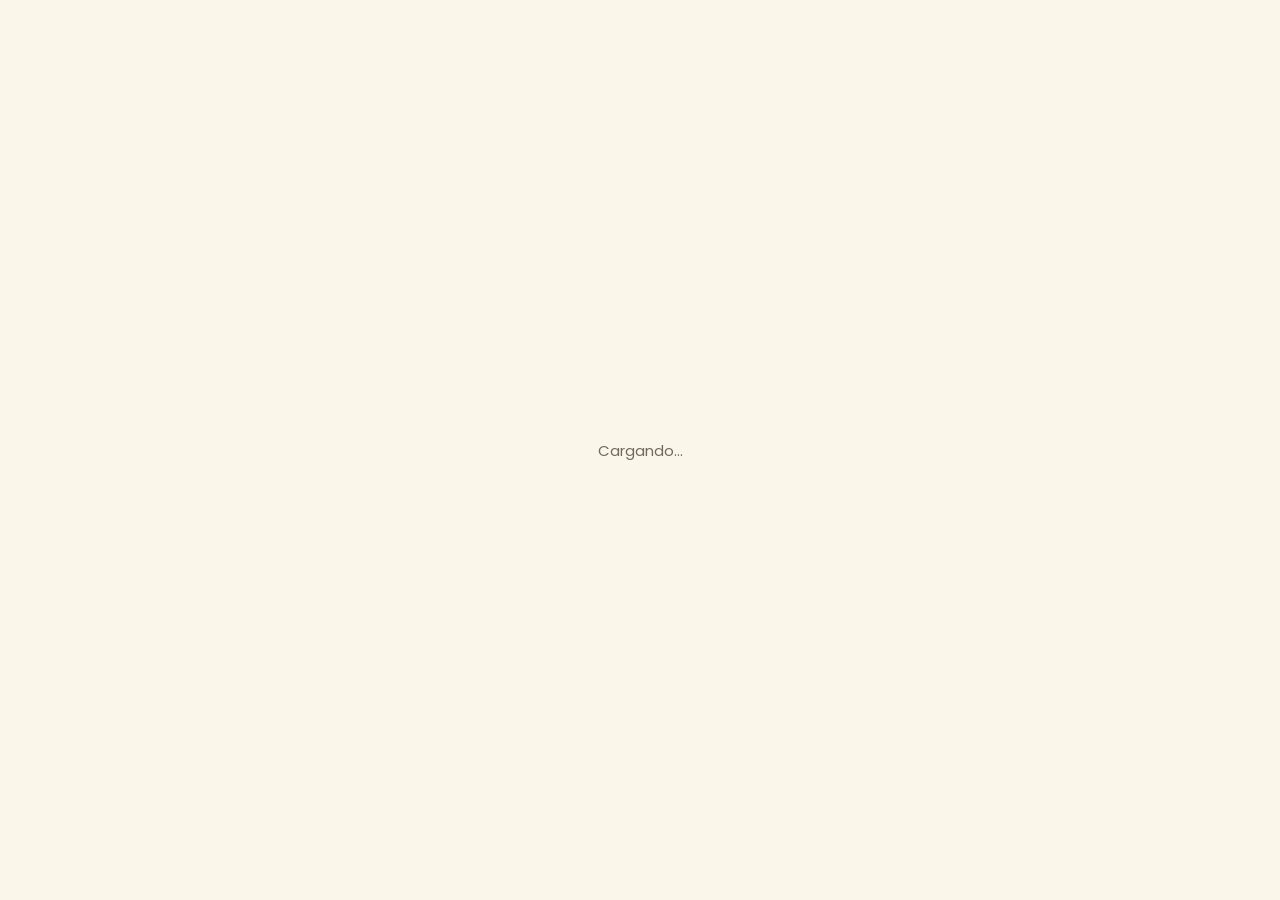
==== index.html @ d5898b23 "Cifra dev app: base v3.12 (staging por defecto) + dashboard rol Compras" ====
<!doctype html>
<html lang="es">
<head>
  <meta charset="utf-8" />
  <meta name="viewport" content="width=device-width, initial-scale=1, viewport-fit=cover" />
  <meta name="theme-color" content="#0e3a39" />
  <title>Cifra</title>
  <link rel="preconnect" href="https://fonts.googleapis.com" />
  <link rel="preconnect" href="https://fonts.gstatic.com" crossorigin />
  <link href="https://fonts.googleapis.com/css2?family=Grand+Hotel&family=Playfair+Display:wght@500;600;700&family=Poppins:wght@300;400;500;600&display=swap" rel="stylesheet" />
  <link rel="manifest" href="manifest.json" />
  <link rel="apple-touch-icon" href="icons/icon-192.png" />
  <meta name="apple-mobile-web-app-capable" content="yes" />
  <meta name="apple-mobile-web-app-status-bar-style" content="default" />
  <meta name="apple-mobile-web-app-title" content="Cifra" />
  <link rel="stylesheet" href="styles.css" />
</head>
<body>
  <div id="app">
    <div id="cargando" class="cargando">Cargando…</div>
  </div>
  <script type="module" src="js/app.js"></script>
</body>
</html>
---- styles.css ----
/* ── Gastos Cremina — estilos ─────────────────────────────── */
:root {
  /* Paleta oficial del Brandbook Cremina 2026 */
  --naranja: #0e3a39;        /* Midnight Green (color primario) */
  --naranja-osc: #092726;    /* verde más oscuro (estados :active) */
  --verde-claro: #16514f;
  --crema: #fff8e6;
  --crema-2: #ffeeb8;        /* Vainilla */
  --flame: #dd6031;          /* Flame (acento cálido) */
  --olive: #767522;          /* Olive */
  --blackbean: #491208;      /* Black Bean */
  --dorado: #dd6031;         /* acento = Flame (compat) */
  --terracota: #dd6031;      /* Flame */
  --tinta: #2e1e1f;          /* Licorice (texto) */
  --gris: #6f6a5c;
  --gris-claro: #efe9dd;
  --linea: #e7e0d2;
  --fondo: #fbf6ea;          /* crema muy suave de fondo */
  --blanco: #fff;
  --verde: #2f8f57;          /* semántico: bien */
  --rojo: #c0392b;           /* semántico: mal */
  --amarillo: #d9a441;       /* semántico: alerta */
  --sombra: 0 1px 3px rgba(14,58,57,.10), 0 1px 2px rgba(14,58,57,.05);
  --radio: 14px;
  --safe-b: env(safe-area-inset-bottom, 0px);
}

* { box-sizing: border-box; -webkit-tap-highlight-color: transparent; }
html, body { margin: 0; height: 100%; }
body {
  font-family: 'Poppins', -apple-system, BlinkMacSystemFont, "Segoe UI", Roboto, Helvetica, Arial, sans-serif;
  background: var(--fondo);
  color: var(--tinta);
  font-size: 16px;
  -webkit-font-smoothing: antialiased;
}
h1, h2, h3, .card h2 { font-family: 'Playfair Display', Georgia, serif; }
.marca-script { font-family: 'Grand Hotel', cursive; }

/* Marca del producto: "Cifra" */
.marca-cifra {
  font-family: 'Playfair Display', Georgia, serif;
  font-size: 46px; font-weight: 700; letter-spacing: -.02em; line-height: 1;
  color: var(--naranja);
}
.marca-cifra::after { content: "."; color: var(--flame); }
.wordmark-cifra {
  font-family: 'Playfair Display', Georgia, serif;
  font-size: 21px; font-weight: 700; letter-spacing: -.01em; color: var(--crema);
}
.wordmark-cifra::after { content: "."; color: var(--flame); }
#app { min-height: 100%; }

.cargando {
  position: fixed; inset: 0; display: grid; place-items: center;
  color: var(--gris); font-size: 15px;
}

/* ── Layout con barra inferior ─────────────────────────────── */
.shell { display: flex; flex-direction: column; min-height: 100vh; }
header.top {
  position: sticky; top: 0; z-index: 20;
  background: var(--naranja); border-bottom: 1px solid var(--verde-claro);
  display: flex; align-items: center; justify-content: space-between;
  padding: 10px 16px; gap: 8px;
  padding-top: max(10px, env(safe-area-inset-top));
}
header.top .logo-img { height: 30px; width: auto; display: block; }
header.top .quien { font-size: 12px; color: var(--crema-2); opacity: .9; }
.linkbtn { background: none; border: none; color: var(--crema); font-size: 14px; padding: 6px; cursor: pointer; }

main.vista { flex: 1; padding: 16px; padding-bottom: 96px; max-width: 720px; margin: 0 auto; width: 100%; overflow-x: hidden; }

nav.tabs {
  position: fixed; bottom: 0; left: 0; right: 0; z-index: 20;
  background: var(--blanco); border-top: 1px solid var(--linea);
  display: flex; justify-content: space-around;
  padding-bottom: var(--safe-b);
}
nav.tabs a {
  position: relative; flex: 1; text-align: center; text-decoration: none;
  color: var(--gris); font-size: 9px; padding: 7px 1px 6px;
  display: flex; flex-direction: column; align-items: center; gap: 2px;
}
nav.tabs a .ic { font-size: 19px; line-height: 1; }
nav.tabs a.activo { color: var(--naranja); font-weight: 700; }
nav.tabs a.activo .ic { transform: translateY(-1px); }
/* barra + fondo para que sea OBVIO en qué pestaña estás */
nav.tabs a.activo::before {
  content: ""; position: absolute; top: 0; left: 20%; right: 20%; height: 3px;
  background: var(--naranja); border-radius: 0 0 3px 3px;
}
nav.tabs a.activo::after {
  content: ""; position: absolute; inset: 4px 6px; z-index: -1;
  background: color-mix(in srgb, var(--naranja) 12%, transparent); border-radius: 12px;
}

/* ── Tarjetas y textos ─────────────────────────────────────── */
.card { background: var(--blanco); border-radius: var(--radio); box-shadow: var(--sombra); padding: 16px; margin-bottom: 14px; }
.card h2 { font-size: 15px; margin: 0 0 12px; }
.sub { color: var(--gris); font-size: 13px; }
.titulo-seccion { font-size: 13px; text-transform: uppercase; letter-spacing: .04em; color: var(--gris); margin: 4px 2px 10px; font-weight: 600; }

/* ── Botones ───────────────────────────────────────────────── */
.btn {
  display: inline-flex; align-items: center; justify-content: center; gap: 8px;
  background: var(--naranja); color: var(--crema); border: none; border-radius: 12px;
  padding: 14px 18px; font-size: 16px; font-weight: 600; cursor: pointer; width: 100%;
}
.btn:active { background: var(--naranja-osc); }
.btn.sec { background: var(--gris-claro); color: var(--tinta); }
.btn.peligro { background: #fdecec; color: var(--rojo); }
.btn:disabled { opacity: .5; }
.btn.chico { width: auto; padding: 9px 14px; font-size: 14px; }

/* ── Formularios ──────────────────────────────────────────── */
label.campo { display: block; margin-bottom: 12px; }
label.campo > span { display: block; font-size: 13px; color: var(--gris); margin-bottom: 5px; }
input, select, textarea {
  width: 100%; font-size: 16px; padding: 11px 12px; border: 1px solid var(--linea);
  border-radius: 10px; background: #fff; color: var(--tinta); font-family: inherit;
}
input:focus, select:focus, textarea:focus { outline: 2px solid var(--naranja); border-color: transparent; }
.fila { display: flex; gap: 10px; }
.fila > * { flex: 1; }

/* ── Chips de área ─────────────────────────────────────────── */
.chip { display: inline-block; font-size: 11px; padding: 2px 8px; border-radius: 999px; color: #fff; font-weight: 600; }

/* ── Barras (gráficas simples) ─────────────────────────────── */
.barra-row { display: flex; align-items: center; gap: 10px; margin-bottom: 9px; font-size: 13px; }
.barra-row .etq { width: 92px; flex-shrink: 0; color: var(--tinta); }
.barra-track { flex: 1; display: block; background: var(--gris-claro); border-radius: 6px; height: 20px; overflow: hidden; }
.barra-fill { display: block; height: 100%; border-radius: 6px; }
.barra-row .val { width: 88px; text-align: right; flex-shrink: 0; font-variant-numeric: tabular-nums; }

/* ── Control segmentado (sub-pestañas) ─────────────────────── */
.segmented { display: flex; background: var(--gris-claro); border-radius: 11px; padding: 4px; margin-bottom: 14px; gap: 4px; }
.segmented button { flex: 1; border: none; background: none; padding: 9px 8px; border-radius: 8px; font-size: 14px; font-weight: 600; color: var(--gris); cursor: pointer; font-family: inherit; }
.segmented button.act { background: var(--blanco); color: var(--naranja); box-shadow: var(--sombra); }

/* ── Gráfica de columnas (comparar semanas) ────────────────── */
.colchart { display: flex; align-items: flex-end; gap: 6px; height: 170px; padding-top: 18px; overflow-x: auto; }
.colwrap { flex: 1 0 34px; display: flex; flex-direction: column; align-items: center; height: 100%; justify-content: flex-end; }
.colbar-track { width: 100%; flex: 1; display: flex; align-items: flex-end; }
.colbar { width: 78%; margin: 0 auto; border-radius: 6px 6px 0 0; min-height: 2px; position: relative; transition: height .3s; }
.colbar .cval { position: absolute; top: -16px; left: 50%; transform: translateX(-50%); font-size: 9.5px; color: var(--gris); white-space: nowrap; font-variant-numeric: tabular-nums; }
.collbl { font-size: 9px; color: var(--gris); margin-top: 5px; text-align: center; line-height: 1.15; height: 24px; overflow: hidden; }
.colwrap.max .colbar { background: var(--dorado) !important; }
.leyenda { display: flex; flex-wrap: wrap; gap: 10px; margin-top: 10px; font-size: 12px; color: var(--gris); }
.leyenda span { display: inline-flex; align-items: center; gap: 5px; }
.leyenda i { width: 11px; height: 11px; border-radius: 3px; display: inline-block; }

/* ── Lista de tickets ──────────────────────────────────────── */
.ticket { background: #fff; border-radius: var(--radio); box-shadow: var(--sombra); padding: 14px 16px; margin-bottom: 10px; cursor: pointer; }
.ticket .cab { display: flex; justify-content: space-between; align-items: baseline; gap: 8px; }
.ticket .prov { font-weight: 700; font-size: 15px; }
.ticket .monto { font-weight: 700; font-size: 15px; font-variant-numeric: tabular-nums; }
.ticket .meta { color: var(--gris); font-size: 12.5px; margin-top: 3px; }
.ticket .aviso { color: var(--amarillo); font-size: 12.5px; margin-top: 5px; }

/* ── Modal ─────────────────────────────────────────────────── */
.modal-bg { position: fixed; inset: 0; background: rgba(0,0,0,.4); z-index: 40; display: flex; align-items: flex-end; justify-content: center; }
.modal { background: #fff; width: 100%; max-width: 640px; max-height: 92vh; overflow-y: auto; border-radius: 18px 18px 0 0; padding: 18px; padding-bottom: calc(18px + var(--safe-b)); }
.modal h2 { margin: 2px 0 14px; font-size: 17px; }
.linea-edit { border: 1px solid var(--linea); border-radius: 12px; padding: 12px; margin-bottom: 10px; position: relative; }
.linea-edit .quitar { position: absolute; top: 8px; right: 8px; background: none; border: none; color: var(--rojo); font-size: 18px; cursor: pointer; }

/* ── Login ─────────────────────────────────────────────────── */
.login { min-height: 100vh; display: grid; place-items: center; padding: 24px; }
.login .card { width: 100%; max-width: 360px; text-align: center; padding-top: 22px; }
.logo-banner { background: var(--naranja); border-radius: 14px; padding: 26px 20px; margin: 0 auto 12px; }
.logo-banner img { width: 100%; max-width: 220px; display: block; margin: 0 auto; }
.login h1 { font-size: 20px; margin: 4px 0 2px; }

/* ── Varios ────────────────────────────────────────────────── */
.vacio { text-align: center; color: var(--gris); padding: 40px 16px; font-size: 14px; }
.spinner { width: 22px; height: 22px; border: 3px solid rgba(255,255,255,.4); border-top-color: #fff; border-radius: 50%; animation: giro .7s linear infinite; }
@keyframes giro { to { transform: rotate(360deg); } }
.aviso-box { background: #fff8e6; border: 1px solid #f2e0a8; color: #8a6d00; border-radius: 10px; padding: 10px 12px; font-size: 13px; margin-bottom: 12px; }
.error-box { background: #fdecec; border: 1px solid #f4c6c6; color: var(--rojo); border-radius: 10px; padding: 10px 12px; font-size: 13px; margin-bottom: 12px; }
.ok-box { background: #eafaf0; border: 1px solid #bfe8cf; color: var(--verde); border-radius: 10px; padding: 10px 12px; font-size: 14px; margin-bottom: 12px; }
.pill { display: inline-flex; align-items: center; gap: 5px; font-size: 12px; padding: 3px 9px; border-radius: 999px; background: var(--gris-claro); color: var(--tinta); }
.up { color: var(--rojo); } .down { color: var(--verde); }
.stat { text-align: center; padding: 4px; }
.stat .n { font-size: 24px; font-weight: 800; font-variant-numeric: tabular-nums; }
.stat .l { font-size: 12px; color: var(--gris); }
.row-stats { display: flex; gap: 10px; }
.row-stats > * { flex: 1; }
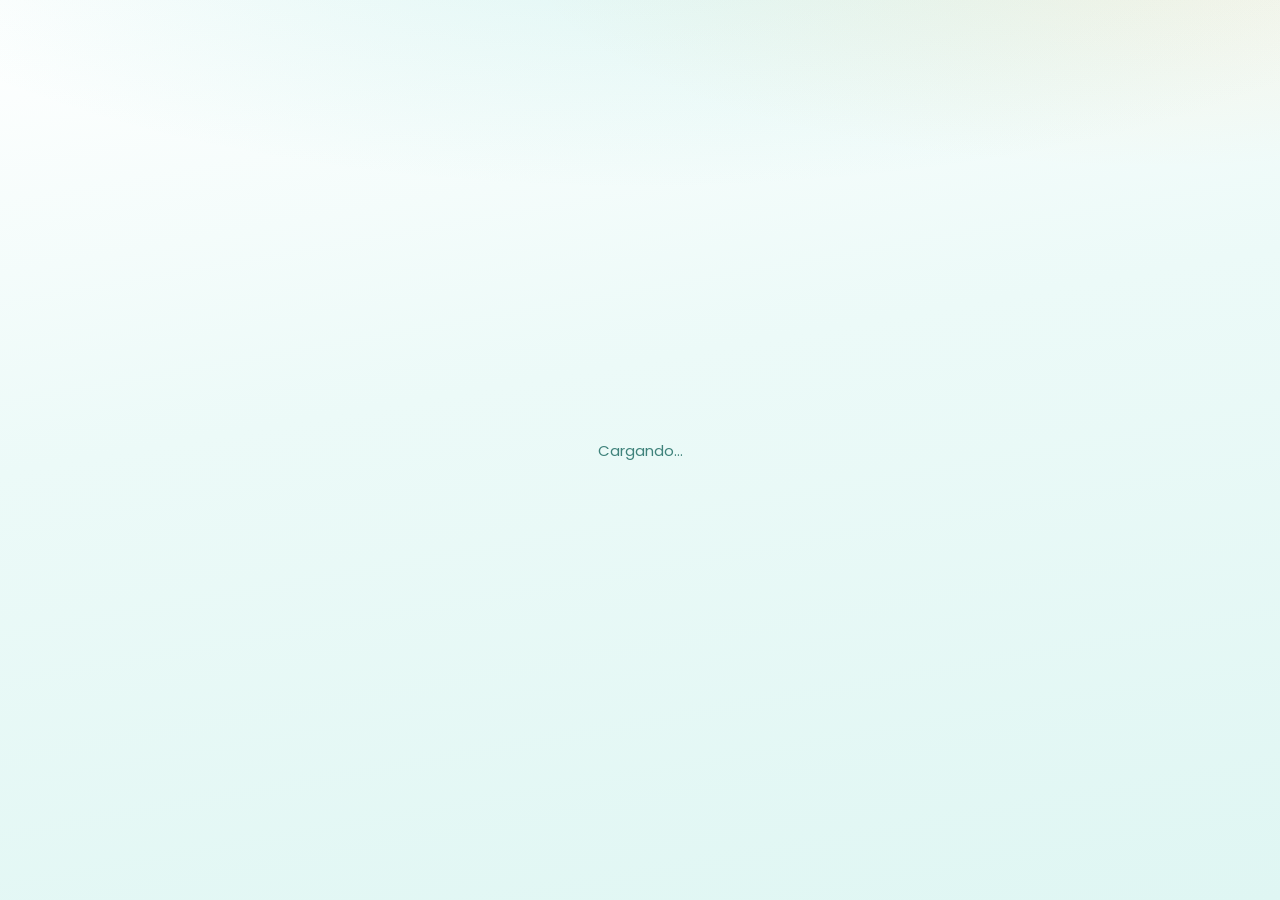
==== commit 065aff6a: "Tema claro fiel a la paleta (blanco/frozen + sea green + ambar), sin colores fuera de paleta" ====
--- a/index.html
+++ b/index.html
@@ -3,7 +3,7 @@
 <head>
   <meta charset="utf-8" />
   <meta name="viewport" content="width=device-width, initial-scale=1, viewport-fit=cover" />
-  <meta name="theme-color" content="#0e3a39" />
+  <meta name="theme-color" content="#f1fbfa" />
   <title>Cifra</title>
   <link rel="preconnect" href="https://fonts.googleapis.com" />
   <link rel="preconnect" href="https://fonts.gstatic.com" crossorigin />
--- a/styles.css
+++ b/styles.css
@@ -1,189 +1,215 @@
-/* ── Gastos Cremina — estilos ─────────────────────────────── */
+/* ── Cifra — tema claro (paleta: Amber · Honey · White · Frozen · Sea) ── */
 :root {
-  /* Paleta oficial del Brandbook Cremina 2026 */
-  --naranja: #0e3a39;        /* Midnight Green (color primario) */
-  --naranja-osc: #092726;    /* verde más oscuro (estados :active) */
-  --verde-claro: #16514f;
-  --crema: #fff8e6;
-  --crema-2: #ffeeb8;        /* Vainilla */
-  --flame: #dd6031;          /* Flame (acento cálido) */
-  --olive: #767522;          /* Olive */
-  --blackbean: #491208;      /* Black Bean */
-  --dorado: #dd6031;         /* acento = Flame (compat) */
-  --terracota: #dd6031;      /* Flame */
-  --tinta: #2e1e1f;          /* Licorice (texto) */
-  --gris: #6f6a5c;
-  --gris-claro: #efe9dd;
-  --linea: #e7e0d2;
-  --fondo: #fbf6ea;          /* crema muy suave de fondo */
-  --blanco: #fff;
-  --verde: #2f8f57;          /* semántico: bien */
-  --rojo: #c0392b;           /* semántico: mal */
-  --amarillo: #d9a441;       /* semántico: alerta */
-  --sombra: 0 1px 3px rgba(14,58,57,.10), 0 1px 2px rgba(14,58,57,.05);
-  --radio: 14px;
+  /* Los 5 colores de la paleta */
+  --amber:  #ff9f1c;   /* Amber Glow    — CTA / acción / alerta */
+  --honey:  #ffbf69;   /* Honey Bronze  — acento cálido secundario */
+  --white:  #ffffff;   /* White         — superficies */
+  --frozen: #cbf3f0;   /* Frozen Water  — tinte de fondo / mint */
+  --sea:    #2ec4b6;   /* Light Sea Green — primario / "bien" */
+
+  /* Sombras y tintes derivados (misma familia, para contraste de texto) */
+  --sea-osc:  #0f3f3a;   /* sombra profunda de sea green → texto */
+  --sea-mid:  #3f827b;   /* sea green medio → texto secundario */
+  --sea-txt:  #148b7f;   /* sea green legible sobre blanco */
+  --amber-osc:#e88910;
+  --mint-2:   #eafaf8;   /* frozen muy suave (superficies alternas) */
+
+  /* Tokens que consumen las vistas (mismos nombres, valores claros) */
+  --naranja: var(--amber);
+  --naranja-osc: var(--amber-osc);
+  --verde-claro: var(--sea-txt);
+  --crema: #ffffff;
+  --crema-2: var(--sea-mid);
+  --flame: var(--sea);
+  --olive: var(--honey);
+  --dorado: var(--amber);
+  --terracota: var(--amber);
+  --tinta: var(--sea-osc);           /* texto principal */
+  --gris: var(--sea-mid);            /* texto tenue */
+  --gris-claro: #e6f6f4;
+  --linea: rgba(46,196,182,.20);
+  --fondo: #f1fbfa;
+  --blanco: #ffffff;                 /* superficie de tarjeta */
+  --verde: var(--sea-txt);           /* semántico: bien */
+  --rojo: #e2554e;                   /* semántico: mal (único fuera de paleta, mínimo) */
+  --amarillo: var(--amber);          /* semántico: alerta → ámbar */
+  --sombra: 0 8px 26px rgba(19,86,79,.10);
+  --radio: 20px;
   --safe-b: env(safe-area-inset-bottom, 0px);
 }
 
 * { box-sizing: border-box; -webkit-tap-highlight-color: transparent; }
-html, body { margin: 0; height: 100%; }
+html, body { margin: 0; min-height: 100%; }
 body {
   font-family: 'Poppins', -apple-system, BlinkMacSystemFont, "Segoe UI", Roboto, Helvetica, Arial, sans-serif;
-  background: var(--fondo);
   color: var(--tinta);
   font-size: 16px;
   -webkit-font-smoothing: antialiased;
-}
-h1, h2, h3, .card h2 { font-family: 'Playfair Display', Georgia, serif; }
-.marca-script { font-family: 'Grand Hotel', cursive; }
+  min-height: 100vh;
+  background:
+    radial-gradient(120% 60% at 50% -12%, rgba(46,196,182,.16), transparent 55%),
+    radial-gradient(90% 45% at 90% -6%, rgba(255,159,28,.10), transparent 55%),
+    linear-gradient(170deg, #ffffff 0%, #ecfaf8 42%, #dff6f3 100%);
+  background-attachment: fixed;
+}
+h1, h2, h3, .card h2 { font-family: inherit; font-weight: 700; letter-spacing: -.01em; }
 
 /* Marca del producto: "Cifra" */
 .marca-cifra {
-  font-family: 'Playfair Display', Georgia, serif;
-  font-size: 46px; font-weight: 700; letter-spacing: -.02em; line-height: 1;
-  color: var(--naranja);
-}
-.marca-cifra::after { content: "."; color: var(--flame); }
-.wordmark-cifra {
-  font-family: 'Playfair Display', Georgia, serif;
-  font-size: 21px; font-weight: 700; letter-spacing: -.01em; color: var(--crema);
-}
-.wordmark-cifra::after { content: "."; color: var(--flame); }
+  font-weight: 800; font-size: 46px; letter-spacing: -.03em; line-height: 1;
+  color: var(--tinta);
+}
+.marca-cifra::after { content: "."; color: var(--amber); }
+.wordmark-cifra { font-weight: 800; font-size: 22px; letter-spacing: -.02em; color: var(--tinta); }
+.wordmark-cifra::after { content: "."; color: var(--amber); }
 #app { min-height: 100%; }
 
-.cargando {
-  position: fixed; inset: 0; display: grid; place-items: center;
-  color: var(--gris); font-size: 15px;
-}
+.cargando { position: fixed; inset: 0; display: grid; place-items: center; color: var(--gris); font-size: 15px; }
 
 /* ── Layout con barra inferior ─────────────────────────────── */
 .shell { display: flex; flex-direction: column; min-height: 100vh; }
 header.top {
   position: sticky; top: 0; z-index: 20;
-  background: var(--naranja); border-bottom: 1px solid var(--verde-claro);
+  background: rgba(255,255,255,.74); backdrop-filter: blur(14px); -webkit-backdrop-filter: blur(14px);
+  border-bottom: 1px solid var(--linea);
   display: flex; align-items: center; justify-content: space-between;
-  padding: 10px 16px; gap: 8px;
-  padding-top: max(10px, env(safe-area-inset-top));
-}
-header.top .logo-img { height: 30px; width: auto; display: block; }
-header.top .quien { font-size: 12px; color: var(--crema-2); opacity: .9; }
-.linkbtn { background: none; border: none; color: var(--crema); font-size: 14px; padding: 6px; cursor: pointer; }
-
-main.vista { flex: 1; padding: 16px; padding-bottom: 96px; max-width: 720px; margin: 0 auto; width: 100%; overflow-x: hidden; }
+  padding: 10px 16px; gap: 8px; padding-top: max(10px, env(safe-area-inset-top));
+}
+header.top .logo-img { height: 28px; width: auto; display: block; }
+header.top .quien { font-size: 12px; color: var(--sea-mid); }
+.linkbtn { background: none; border: none; color: var(--tinta); font-size: 14px; padding: 6px; cursor: pointer; }
+
+main.vista { flex: 1; padding: 16px; padding-bottom: 100px; max-width: 720px; margin: 0 auto; width: 100%; overflow-x: hidden; }
 
 nav.tabs {
   position: fixed; bottom: 0; left: 0; right: 0; z-index: 20;
-  background: var(--blanco); border-top: 1px solid var(--linea);
-  display: flex; justify-content: space-around;
-  padding-bottom: var(--safe-b);
+  background: rgba(255,255,255,.86); backdrop-filter: blur(20px); -webkit-backdrop-filter: blur(20px);
+  border-top: 1px solid var(--linea);
+  display: flex; justify-content: space-around; padding-bottom: var(--safe-b);
 }
 nav.tabs a {
   position: relative; flex: 1; text-align: center; text-decoration: none;
-  color: var(--gris); font-size: 9px; padding: 7px 1px 6px;
+  color: var(--sea-mid); font-size: 9px; padding: 9px 1px 8px;
   display: flex; flex-direction: column; align-items: center; gap: 2px;
 }
-nav.tabs a .ic { font-size: 19px; line-height: 1; }
-nav.tabs a.activo { color: var(--naranja); font-weight: 700; }
+nav.tabs a .ic { font-size: 20px; line-height: 1; }
+nav.tabs a.activo { color: var(--tinta); font-weight: 700; }
 nav.tabs a.activo .ic { transform: translateY(-1px); }
-/* barra + fondo para que sea OBVIO en qué pestaña estás */
 nav.tabs a.activo::before {
-  content: ""; position: absolute; top: 0; left: 20%; right: 20%; height: 3px;
-  background: var(--naranja); border-radius: 0 0 3px 3px;
+  content: ""; position: absolute; top: 0; left: 24%; right: 24%; height: 3px;
+  background: var(--amber); border-radius: 0 0 3px 3px;
 }
 nav.tabs a.activo::after {
-  content: ""; position: absolute; inset: 4px 6px; z-index: -1;
-  background: color-mix(in srgb, var(--naranja) 12%, transparent); border-radius: 12px;
+  content: ""; position: absolute; inset: 5px 8px; z-index: -1;
+  background: rgba(255,159,28,.14); border-radius: 14px;
 }
 
 /* ── Tarjetas y textos ─────────────────────────────────────── */
-.card { background: var(--blanco); border-radius: var(--radio); box-shadow: var(--sombra); padding: 16px; margin-bottom: 14px; }
-.card h2 { font-size: 15px; margin: 0 0 12px; }
+.card {
+  background: var(--blanco);
+  border: 1px solid var(--linea);
+  border-radius: var(--radio); box-shadow: var(--sombra);
+  padding: 17px; margin-bottom: 14px;
+}
+.card h2 { font-size: 15px; margin: 0 0 12px; color: var(--tinta); }
 .sub { color: var(--gris); font-size: 13px; }
-.titulo-seccion { font-size: 13px; text-transform: uppercase; letter-spacing: .04em; color: var(--gris); margin: 4px 2px 10px; font-weight: 600; }
-
-/* ── Botones ───────────────────────────────────────────────── */
+.titulo-seccion { font-size: 12px; text-transform: uppercase; letter-spacing: .06em; color: var(--gris); margin: 4px 2px 10px; font-weight: 600; }
+
+/* ── Botones (pill) ────────────────────────────────────────── */
 .btn {
   display: inline-flex; align-items: center; justify-content: center; gap: 8px;
-  background: var(--naranja); color: var(--crema); border: none; border-radius: 12px;
-  padding: 14px 18px; font-size: 16px; font-weight: 600; cursor: pointer; width: 100%;
+  background: var(--amber); color: #3a2500; border: none; border-radius: 999px;
+  padding: 14px 20px; font-size: 16px; font-weight: 700; cursor: pointer; width: 100%;
+  box-shadow: 0 6px 16px rgba(255,159,28,.28);
 }
 .btn:active { background: var(--naranja-osc); }
-.btn.sec { background: var(--gris-claro); color: var(--tinta); }
-.btn.peligro { background: #fdecec; color: var(--rojo); }
+.btn.sec { background: var(--mint-2); color: var(--sea-txt); border: 1px solid var(--linea); box-shadow: none; }
+.btn.peligro { background: rgba(226,85,78,.12); color: #c0413a; box-shadow: none; }
 .btn:disabled { opacity: .5; }
-.btn.chico { width: auto; padding: 9px 14px; font-size: 14px; }
+.btn.chico { width: auto; padding: 9px 16px; font-size: 14px; }
 
 /* ── Formularios ──────────────────────────────────────────── */
 label.campo { display: block; margin-bottom: 12px; }
 label.campo > span { display: block; font-size: 13px; color: var(--gris); margin-bottom: 5px; }
 input, select, textarea {
-  width: 100%; font-size: 16px; padding: 11px 12px; border: 1px solid var(--linea);
-  border-radius: 10px; background: #fff; color: var(--tinta); font-family: inherit;
-}
-input:focus, select:focus, textarea:focus { outline: 2px solid var(--naranja); border-color: transparent; }
+  width: 100%; font-size: 16px; padding: 12px 13px; border: 1px solid var(--linea);
+  border-radius: 12px; background: #ffffff; color: var(--tinta); font-family: inherit;
+}
+input::placeholder, textarea::placeholder { color: #9cbdb8; }
+select option { color: #0f3f3a; }
+input:focus, select:focus, textarea:focus { outline: 2px solid var(--sea); border-color: transparent; }
 .fila { display: flex; gap: 10px; }
 .fila > * { flex: 1; }
 
-/* ── Chips de área ─────────────────────────────────────────── */
-.chip { display: inline-block; font-size: 11px; padding: 2px 8px; border-radius: 999px; color: #fff; font-weight: 600; }
-
-/* ── Barras (gráficas simples) ─────────────────────────────── */
+/* ── Chips ─────────────────────────────────────────────────── */
+.chip { display: inline-block; font-size: 11px; padding: 3px 9px; border-radius: 999px; color: #ffffff; font-weight: 700; }
+
+/* ── Barras ────────────────────────────────────────────────── */
 .barra-row { display: flex; align-items: center; gap: 10px; margin-bottom: 9px; font-size: 13px; }
 .barra-row .etq { width: 92px; flex-shrink: 0; color: var(--tinta); }
-.barra-track { flex: 1; display: block; background: var(--gris-claro); border-radius: 6px; height: 20px; overflow: hidden; }
+.barra-track { flex: 1; display: block; background: rgba(46,196,182,.14); border-radius: 6px; height: 20px; overflow: hidden; }
 .barra-fill { display: block; height: 100%; border-radius: 6px; }
 .barra-row .val { width: 88px; text-align: right; flex-shrink: 0; font-variant-numeric: tabular-nums; }
 
-/* ── Control segmentado (sub-pestañas) ─────────────────────── */
-.segmented { display: flex; background: var(--gris-claro); border-radius: 11px; padding: 4px; margin-bottom: 14px; gap: 4px; }
-.segmented button { flex: 1; border: none; background: none; padding: 9px 8px; border-radius: 8px; font-size: 14px; font-weight: 600; color: var(--gris); cursor: pointer; font-family: inherit; }
-.segmented button.act { background: var(--blanco); color: var(--naranja); box-shadow: var(--sombra); }
-
-/* ── Gráfica de columnas (comparar semanas) ────────────────── */
+/* ── Control segmentado ────────────────────────────────────── */
+.segmented { display: flex; background: var(--mint-2); border-radius: 14px; padding: 4px; margin-bottom: 14px; gap: 4px; }
+.segmented button { flex: 1; border: none; background: none; padding: 9px 8px; border-radius: 10px; font-size: 14px; font-weight: 600; color: var(--sea-mid); cursor: pointer; font-family: inherit; }
+.segmented button.act { background: var(--amber); color: #3a2500; }
+
+/* ── Gráfica de columnas ───────────────────────────────────── */
 .colchart { display: flex; align-items: flex-end; gap: 6px; height: 170px; padding-top: 18px; overflow-x: auto; }
 .colwrap { flex: 1 0 34px; display: flex; flex-direction: column; align-items: center; height: 100%; justify-content: flex-end; }
 .colbar-track { width: 100%; flex: 1; display: flex; align-items: flex-end; }
-.colbar { width: 78%; margin: 0 auto; border-radius: 6px 6px 0 0; min-height: 2px; position: relative; transition: height .3s; }
+.colbar { width: 78%; margin: 0 auto; border-radius: 6px 6px 0 0; min-height: 2px; position: relative; transition: height .3s; background: var(--sea); }
 .colbar .cval { position: absolute; top: -16px; left: 50%; transform: translateX(-50%); font-size: 9.5px; color: var(--gris); white-space: nowrap; font-variant-numeric: tabular-nums; }
 .collbl { font-size: 9px; color: var(--gris); margin-top: 5px; text-align: center; line-height: 1.15; height: 24px; overflow: hidden; }
-.colwrap.max .colbar { background: var(--dorado) !important; }
+.colwrap.max .colbar { background: var(--amber) !important; }
 .leyenda { display: flex; flex-wrap: wrap; gap: 10px; margin-top: 10px; font-size: 12px; color: var(--gris); }
 .leyenda span { display: inline-flex; align-items: center; gap: 5px; }
 .leyenda i { width: 11px; height: 11px; border-radius: 3px; display: inline-block; }
 
 /* ── Lista de tickets ──────────────────────────────────────── */
-.ticket { background: #fff; border-radius: var(--radio); box-shadow: var(--sombra); padding: 14px 16px; margin-bottom: 10px; cursor: pointer; }
+.ticket {
+  background: var(--blanco); border: 1px solid var(--linea);
+  border-radius: 16px; padding: 14px 16px; margin-bottom: 10px; cursor: pointer;
+  box-shadow: 0 3px 12px rgba(19,86,79,.06);
+}
 .ticket .cab { display: flex; justify-content: space-between; align-items: baseline; gap: 8px; }
 .ticket .prov { font-weight: 700; font-size: 15px; }
 .ticket .monto { font-weight: 700; font-size: 15px; font-variant-numeric: tabular-nums; }
 .ticket .meta { color: var(--gris); font-size: 12.5px; margin-top: 3px; }
-.ticket .aviso { color: var(--amarillo); font-size: 12.5px; margin-top: 5px; }
+.ticket .aviso { color: var(--amber-osc); font-size: 12.5px; margin-top: 5px; }
 
 /* ── Modal ─────────────────────────────────────────────────── */
-.modal-bg { position: fixed; inset: 0; background: rgba(0,0,0,.4); z-index: 40; display: flex; align-items: flex-end; justify-content: center; }
-.modal { background: #fff; width: 100%; max-width: 640px; max-height: 92vh; overflow-y: auto; border-radius: 18px 18px 0 0; padding: 18px; padding-bottom: calc(18px + var(--safe-b)); }
+.modal-bg { position: fixed; inset: 0; background: rgba(15,63,58,.34); z-index: 40; display: flex; align-items: flex-end; justify-content: center; }
+.modal {
+  background: #ffffff; border: 1px solid var(--linea); border-bottom: none;
+  width: 100%; max-width: 640px; max-height: 92vh; overflow-y: auto;
+  border-radius: 22px 22px 0 0; padding: 18px; padding-bottom: calc(18px + var(--safe-b)); color: var(--tinta);
+  box-shadow: 0 -12px 40px rgba(15,63,58,.18);
+}
 .modal h2 { margin: 2px 0 14px; font-size: 17px; }
 .linea-edit { border: 1px solid var(--linea); border-radius: 12px; padding: 12px; margin-bottom: 10px; position: relative; }
 .linea-edit .quitar { position: absolute; top: 8px; right: 8px; background: none; border: none; color: var(--rojo); font-size: 18px; cursor: pointer; }
 
 /* ── Login ─────────────────────────────────────────────────── */
 .login { min-height: 100vh; display: grid; place-items: center; padding: 24px; }
-.login .card { width: 100%; max-width: 360px; text-align: center; padding-top: 22px; }
-.logo-banner { background: var(--naranja); border-radius: 14px; padding: 26px 20px; margin: 0 auto 12px; }
-.logo-banner img { width: 100%; max-width: 220px; display: block; margin: 0 auto; }
+.login .card { width: 100%; max-width: 360px; text-align: center; padding: 30px 22px; }
+.logo-banner { border-radius: 16px; padding: 10px; margin: 0 auto 8px; }
+.logo-banner img { width: 100%; max-width: 200px; display: block; margin: 0 auto; }
 .login h1 { font-size: 20px; margin: 4px 0 2px; }
 
 /* ── Varios ────────────────────────────────────────────────── */
 .vacio { text-align: center; color: var(--gris); padding: 40px 16px; font-size: 14px; }
-.spinner { width: 22px; height: 22px; border: 3px solid rgba(255,255,255,.4); border-top-color: #fff; border-radius: 50%; animation: giro .7s linear infinite; }
+.spinner { width: 22px; height: 22px; border: 3px solid rgba(46,196,182,.25); border-top-color: var(--amber); border-radius: 50%; animation: giro .7s linear infinite; }
 @keyframes giro { to { transform: rotate(360deg); } }
-.aviso-box { background: #fff8e6; border: 1px solid #f2e0a8; color: #8a6d00; border-radius: 10px; padding: 10px 12px; font-size: 13px; margin-bottom: 12px; }
-.error-box { background: #fdecec; border: 1px solid #f4c6c6; color: var(--rojo); border-radius: 10px; padding: 10px 12px; font-size: 13px; margin-bottom: 12px; }
-.ok-box { background: #eafaf0; border: 1px solid #bfe8cf; color: var(--verde); border-radius: 10px; padding: 10px 12px; font-size: 14px; margin-bottom: 12px; }
-.pill { display: inline-flex; align-items: center; gap: 5px; font-size: 12px; padding: 3px 9px; border-radius: 999px; background: var(--gris-claro); color: var(--tinta); }
-.up { color: var(--rojo); } .down { color: var(--verde); }
+.aviso-box { background: rgba(255,159,28,.12); border: 1px solid rgba(255,159,28,.34); color: #8a5600; border-radius: 12px; padding: 10px 12px; font-size: 13px; margin-bottom: 12px; }
+.error-box { background: rgba(226,85,78,.10); border: 1px solid rgba(226,85,78,.3); color: #b23b34; border-radius: 12px; padding: 10px 12px; font-size: 13px; margin-bottom: 12px; }
+.ok-box { background: rgba(46,196,182,.14); border: 1px solid rgba(46,196,182,.4); color: #0f7a70; border-radius: 12px; padding: 10px 12px; font-size: 14px; margin-bottom: 12px; }
+.pill { display: inline-flex; align-items: center; gap: 5px; font-size: 12px; padding: 3px 9px; border-radius: 999px; background: var(--mint-2); color: var(--sea-txt); border: 1px solid var(--linea); }
+.up { color: var(--rojo); } .down { color: var(--sea-txt); }
 .stat { text-align: center; padding: 4px; }
-.stat .n { font-size: 24px; font-weight: 800; font-variant-numeric: tabular-nums; }
+.stat .n { font-size: 24px; font-weight: 800; font-variant-numeric: tabular-nums; color: var(--tinta); }
 .stat .l { font-size: 12px; color: var(--gris); }
 .row-stats { display: flex; gap: 10px; }
 .row-stats > * { flex: 1; }
